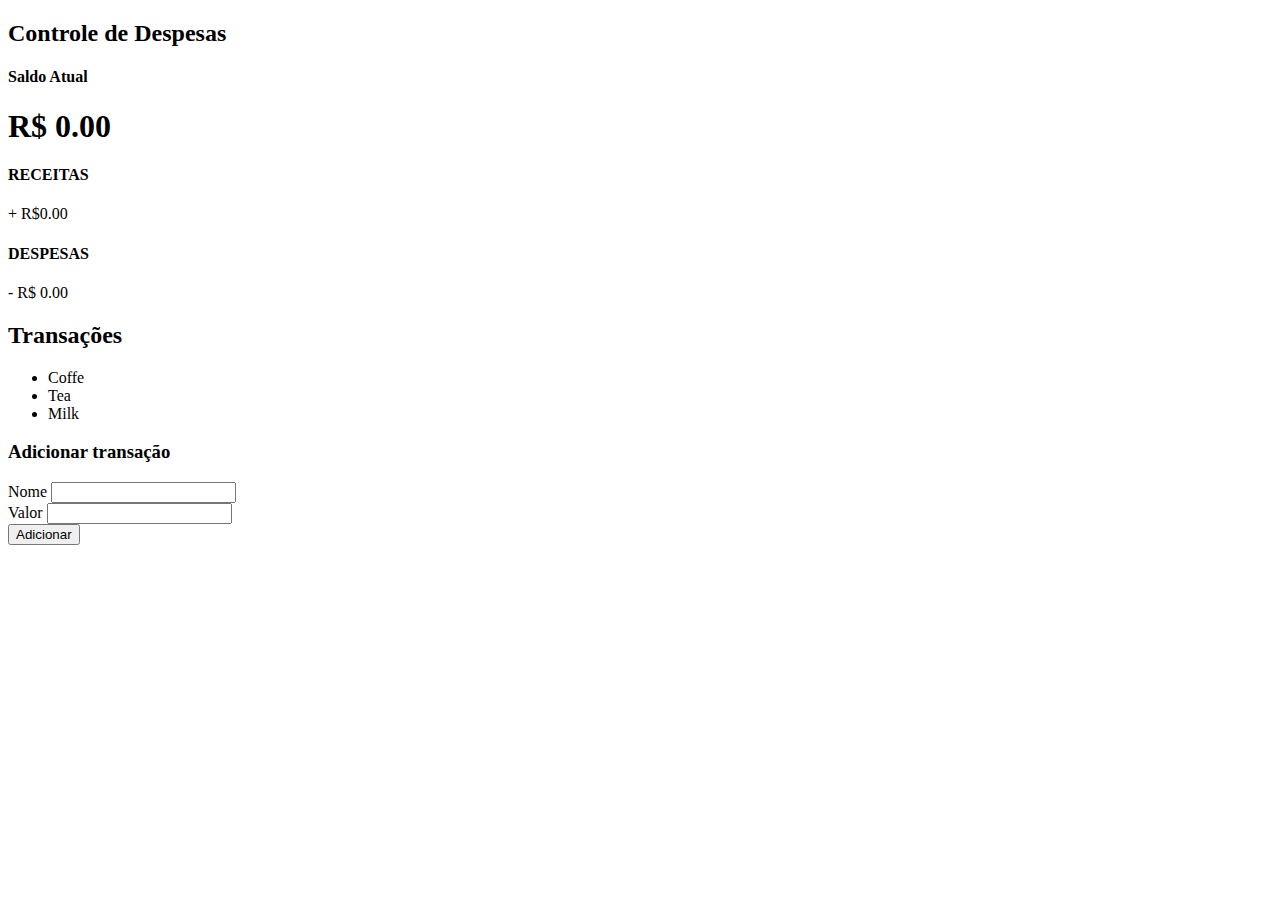
==== AppFinanceiro/index.html @ 0046c9b5 "construção do index" ====
<!DOCTYPE html>
<html lang="en">
  <head>
    <meta charset="UTF-8" />
    <meta http-equiv="X-UA-Compatible" content="IE=edge" />
    <meta name="viewport" content="width=device-width, initial-scale=1.0" />
    <title>Controle de Despesas</title>
  </head>
  <body>
    <h2>Controle de Despesas</h2>

    <div class="container">
      <h4>Saldo Atual</h4>
      <h1 id="balance" class="balance">R$ 0.00</h1>

      <div>
        <h4>RECEITAS</h4>
        <p id="money-plus" class="money plus">+ R$0.00</p>
        <h4>DESPESAS</h4>
        <p id="money-minus" class="money minus">- R$ 0.00</p>
      </div>

      <h2>Transações</h2>

      <ul id="transacions" clas="transactions">
        <li>Coffe</li>
        <li>Tea</li>
        <li>Milk</li>
      </ul>

      <h3>Adicionar transação</h3>

      <form>
        <div>
          <label for="text">Nome</label>
          <input type="text" />
        </div>

        <div>
          <label for="text">Valor</label>
          <input type="text" />
        </div>

        <button>Adicionar</button>
      </form>
    </div>
  </body>
</html>
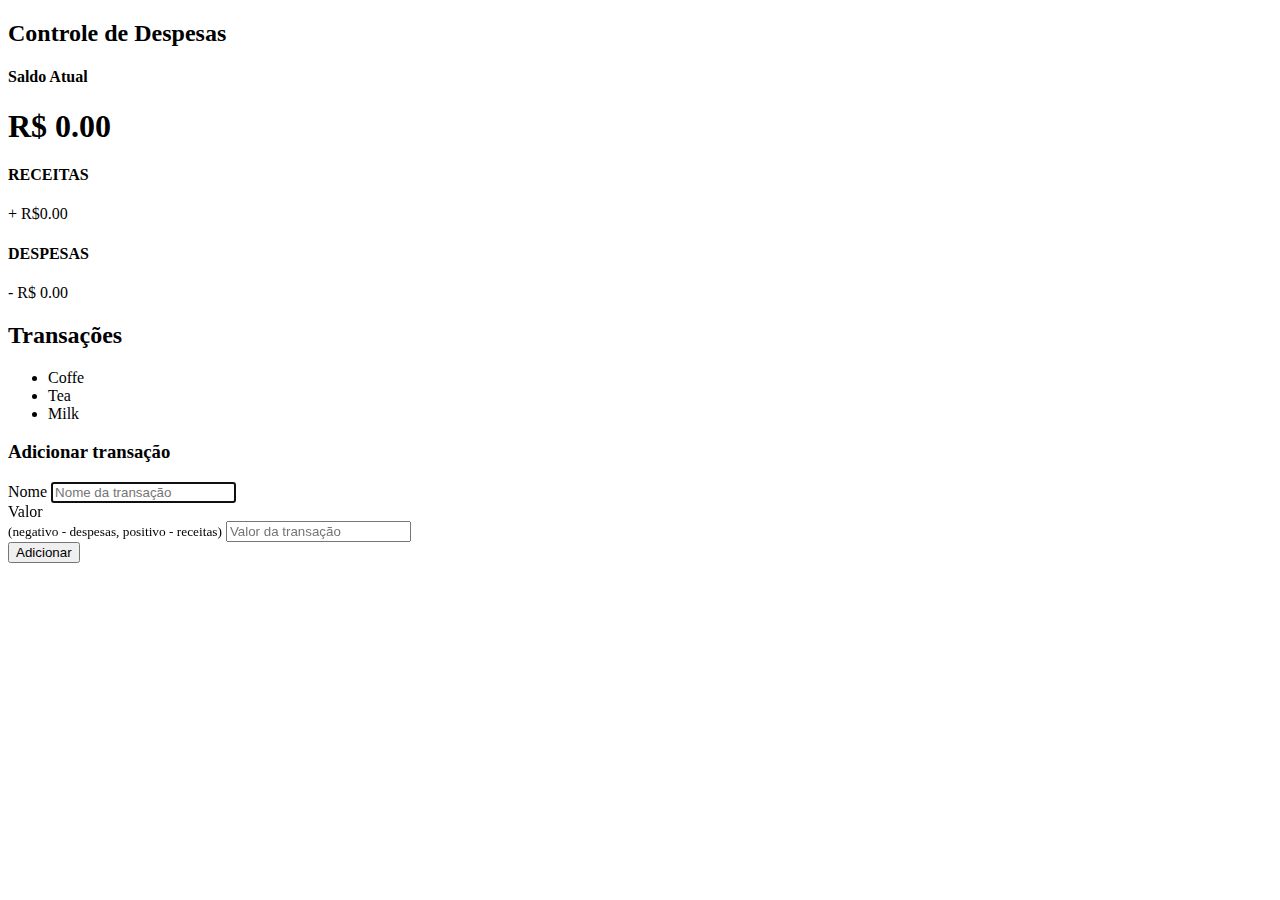
==== commit f86a0092: "Criando CSS" ====
--- a/AppFinanceiro/index.html
+++ b/AppFinanceiro/index.html
@@ -20,7 +20,7 @@
         <p id="money-minus" class="money minus">- R$ 0.00</p>
       </div>
 
-      <h2>Transações</h2>
+      <h2 class="titulo">Transações</h2>
 
       <ul id="transacions" clas="transactions">
         <li>Coffe</li>
@@ -28,20 +28,22 @@
         <li>Milk</li>
       </ul>
 
-      <h3>Adicionar transação</h3>
+      <h3 class="titulo">Adicionar transação</h3>
 
-      <form>
-        <div>
+      <form id= "form">
+        <div class="form-control">
           <label for="text">Nome</label>
-          <input type="text" />
+          <input autofocus type="text" id="text" placeholder="Nome da transação"/>
         </div>
 
-        <div>
-          <label for="text">Valor</label>
-          <input type="text" />
+        <div class="form-control">
+          <label for="amount">Valor<br/>
+          <small>(negativo - despesas, positivo - receitas)</small>
+          </label>
+          <input type="number" id="amount" placeholder="Valor da transação"/>
         </div>
 
-        <button>Adicionar</button>
+        <button class= "btn">Adicionar</button>
       </form>
     </div>
   </body>
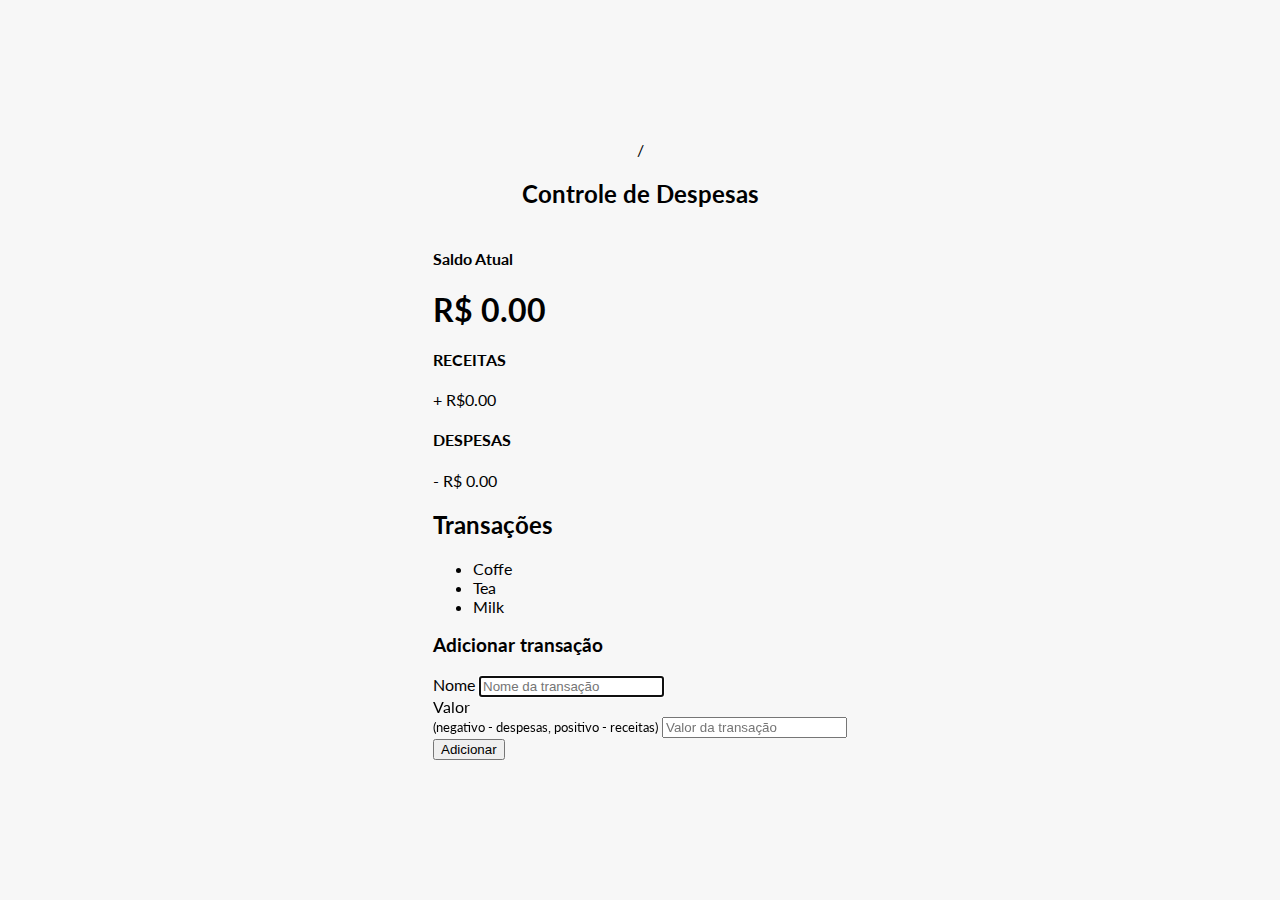
==== commit 4f404932: "Importando estilos css" ====
--- a/AppFinanceiro/index.html
+++ b/AppFinanceiro/index.html
@@ -4,6 +4,7 @@
     <meta charset="UTF-8" />
     <meta http-equiv="X-UA-Compatible" content="IE=edge" />
     <meta name="viewport" content="width=device-width, initial-scale=1.0" />
+    <link rel="stylesheet" href= "./style.css">/
     <title>Controle de Despesas</title>
   </head>
   <body>
--- a/AppFinanceiro/style.css
+++ b/AppFinanceiro/style.css
@@ -0,0 +1,12 @@
+@import url('https://fonts.googleapis.com/css?family=Lato&display=swap%27');
+
+body{
+    background-color: #f7f7f7;
+    display: flex;
+    flex-direction: column;
+    align-items: center;
+    justify-content: center;
+    min-height: 100vh;
+    margin: 0;
+    font-family: 'lato', sans-serif;
+} 